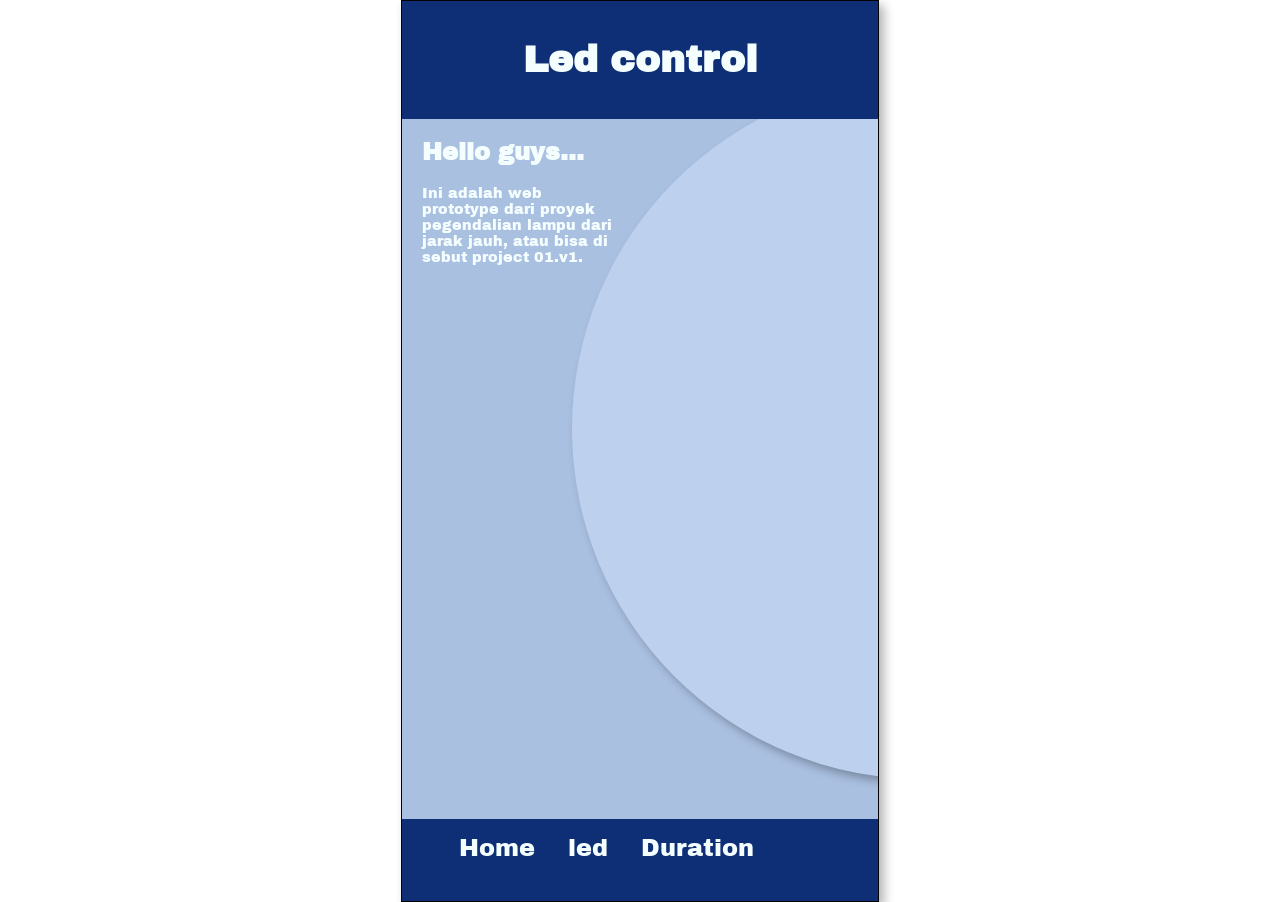
==== index.html @ 67e6ca4f "Version01" ====
<!DOCTYPE html>
<html lang="en">

<head>
    <meta charset="UTF-8">
    <meta name="viewport" content="width=device-width, initial-scale=1.0">
    <title>Document</title>
    <link rel="stylesheet" href="style.css">
    <link rel="preconnect" href="https://fonts.googleapis.com">
    <link rel="preconnect" href="https://fonts.gstatic.com" crossorigin>
    <link href="https://fonts.googleapis.com/css2?family=Archivo+Black&display=swap" rel="stylesheet">
</head>

<body>
    <section>
        <header>

            <h3>Led control</h3>
        </header>
        <main>
            <div class="back">

                <h1>Hello guys...</h1>
                <p>Ini adalah web prototype dari proyek pegendalian lampu dari jarak jauh, atau bisa di sebut project
                    01.v1.
                </p>
                <div class="circle"></div>

            </div>
        </main>
        <nav>
            <ul>
                <li><a href="#">Home</a></li>
                <li><a href="index-lamp.html">led</a></li>
                <li><a href="#">Duration</a></li>
                <li class="user"><a href="#"></a></li>
            </ul>
        </nav>
    </section>
    <script src="#"></script>
</body>

</html>
---- style.css ----
body {
    display: flex;
    margin: 0;
    padding: 0;
    color: #F5FEFF;
    font-family: "Archivo Black", sans-serif;
    font-weight: 400;
    font-style: normal;

}

section {
    box-shadow: 5px 5px 10px rgba(0, 0, 0, 0.3);
    position: relative;
    overflow: hidden;
    background-color: #AAC0E1;
    border: 1px solid black;
    height: 100vh;
    width: 476px;
    margin: 0 auto;
    display: flex;
    flex-direction: column;
}

header {
    z-index: 20;
    position: relative;
    background-color: #0E2F76;
    padding: 1px;
    font-size: 2em;
    text-align: center;
    color: #F5FEFF;
}

nav {
    position: relative;
    background-color: #0E2F76;
    color: #F5FEFF;
    margin-top: auto;
}

nav ul {
    list-style: none;
    display: flex;
    flex: 1;
    justify-content: space-around;
}

nav ul li a {
    color: #F5FEFF;
    text-decoration: none;
    font-size: 1.5em;
    text-align: center;
}

.user {
    background-image: url(coming.png);
    width: 50px;
    height: 50px;
    border-radius: 50%;
    margin-right: 25px;
}

nav ul li a:hover {
    color: #AAC0E1;

}

.back {

    margin-left: 20px;
}

.back p {
    font-size: 0.9em;
    width: 200px;
}

.circle {
    box-shadow: 5px 5px 10px rgba(0, 0, 0, 0.3);
    position: absolute;
    margin-top: -200px;
    margin-left: 150px;
    width: 700px;
    height: 700px;
    border-radius: 50%;
    background-color: #bdd1ee;
}

.kondisi {

    margin: 10px auto;
    border-radius: 20px;
    width: 200px;
    background-color: grey;
}
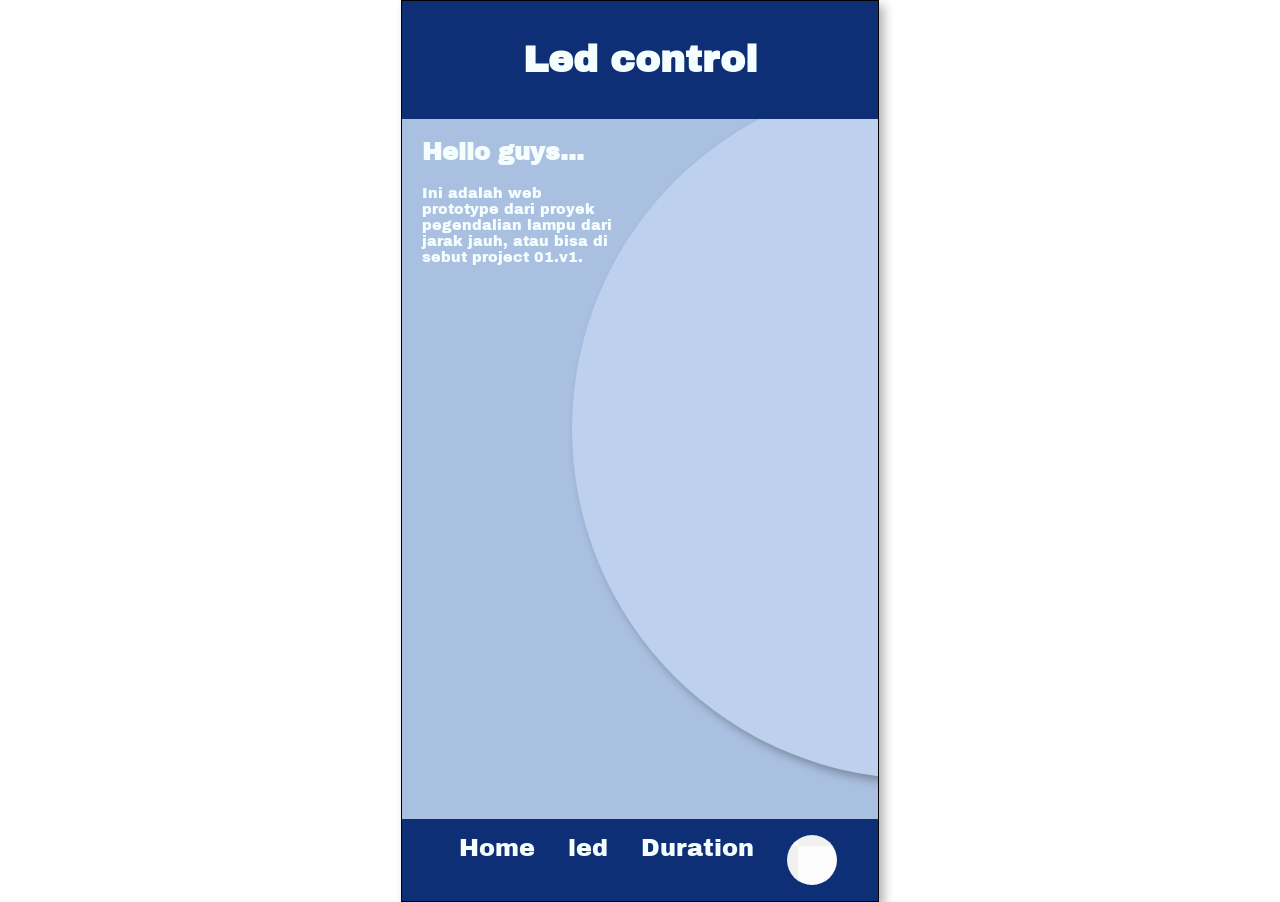
==== commit 7171a394: "Final result" ====
--- a/index.html
+++ b/index.html
@@ -37,7 +37,7 @@
             </ul>
         </nav>
     </section>
-    <script src="#"></script>
+    <script src=""></script>
 </body>
 
 </html>
--- a/style.css
+++ b/style.css
@@ -86,11 +86,3 @@
     border-radius: 50%;
     background-color: #bdd1ee;
 }
-
-.kondisi {
-
-    margin: 10px auto;
-    border-radius: 20px;
-    width: 200px;
-    background-color: grey;
-}
